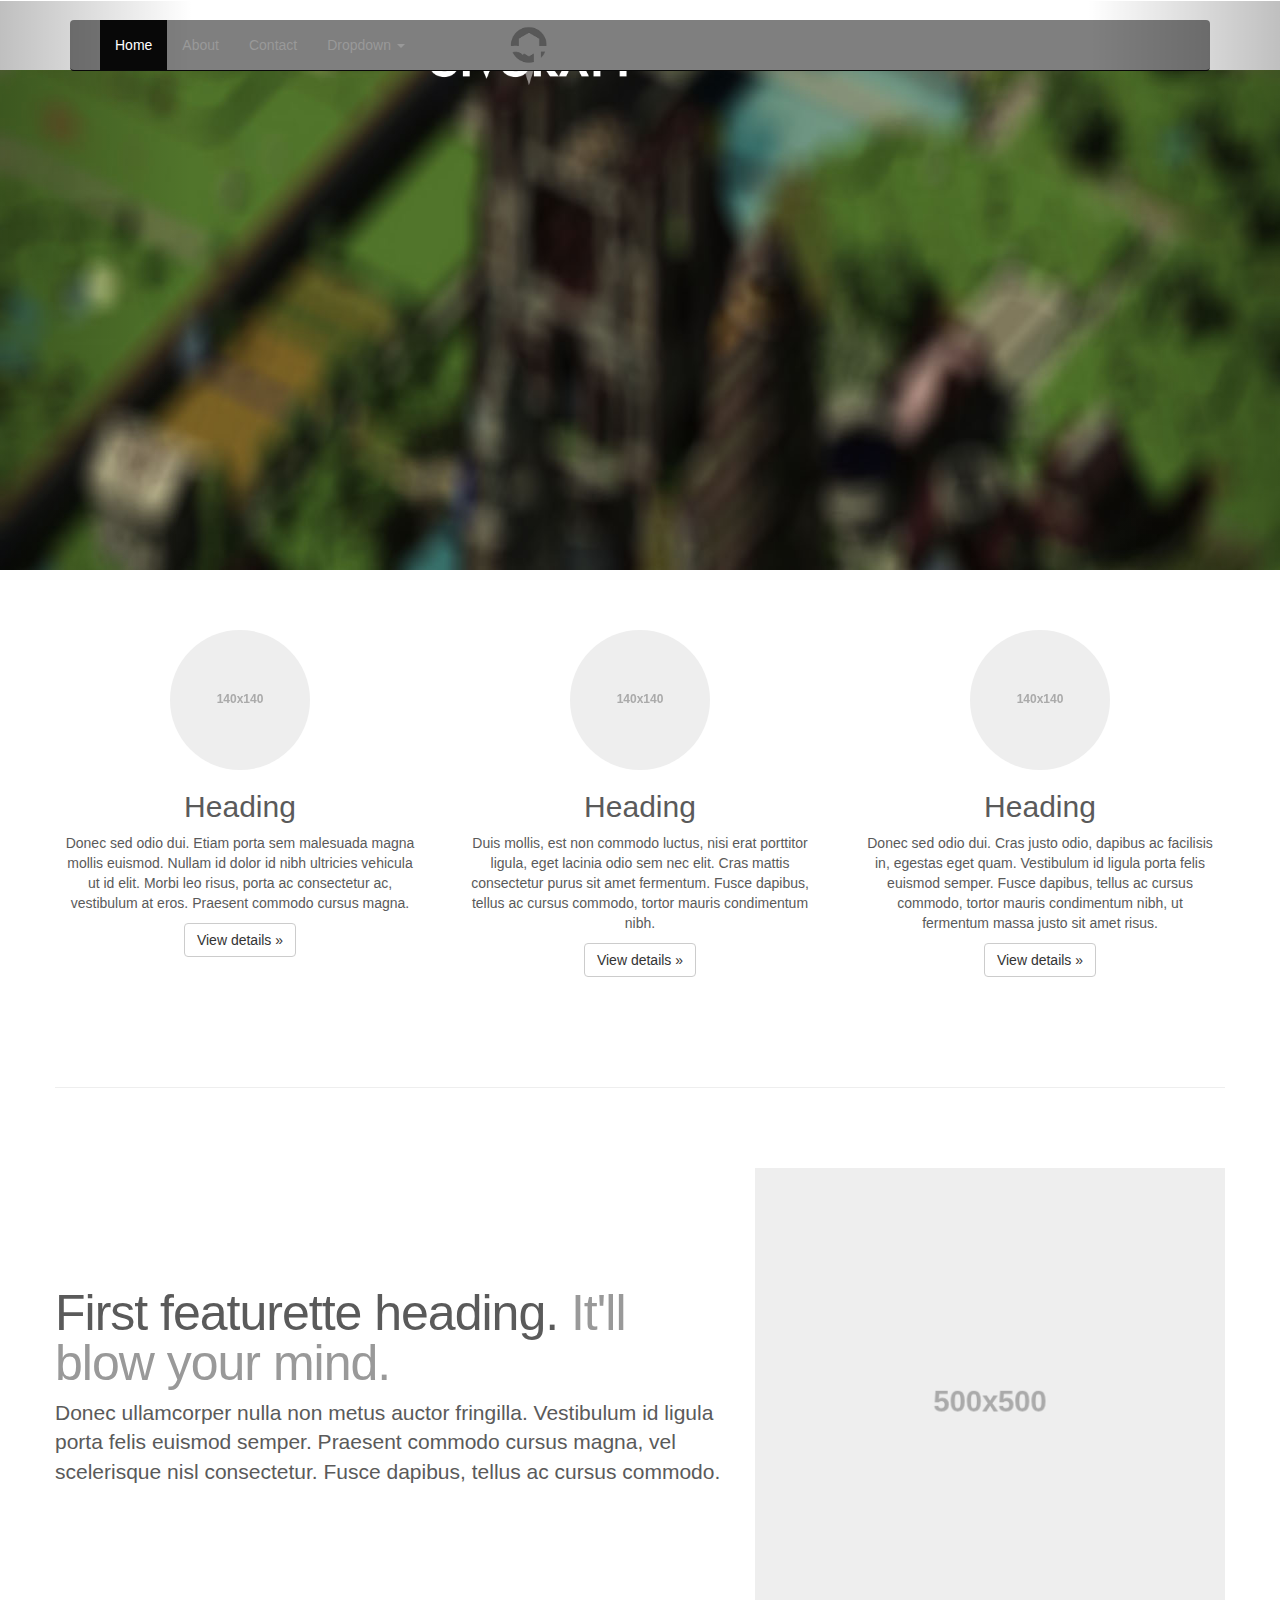
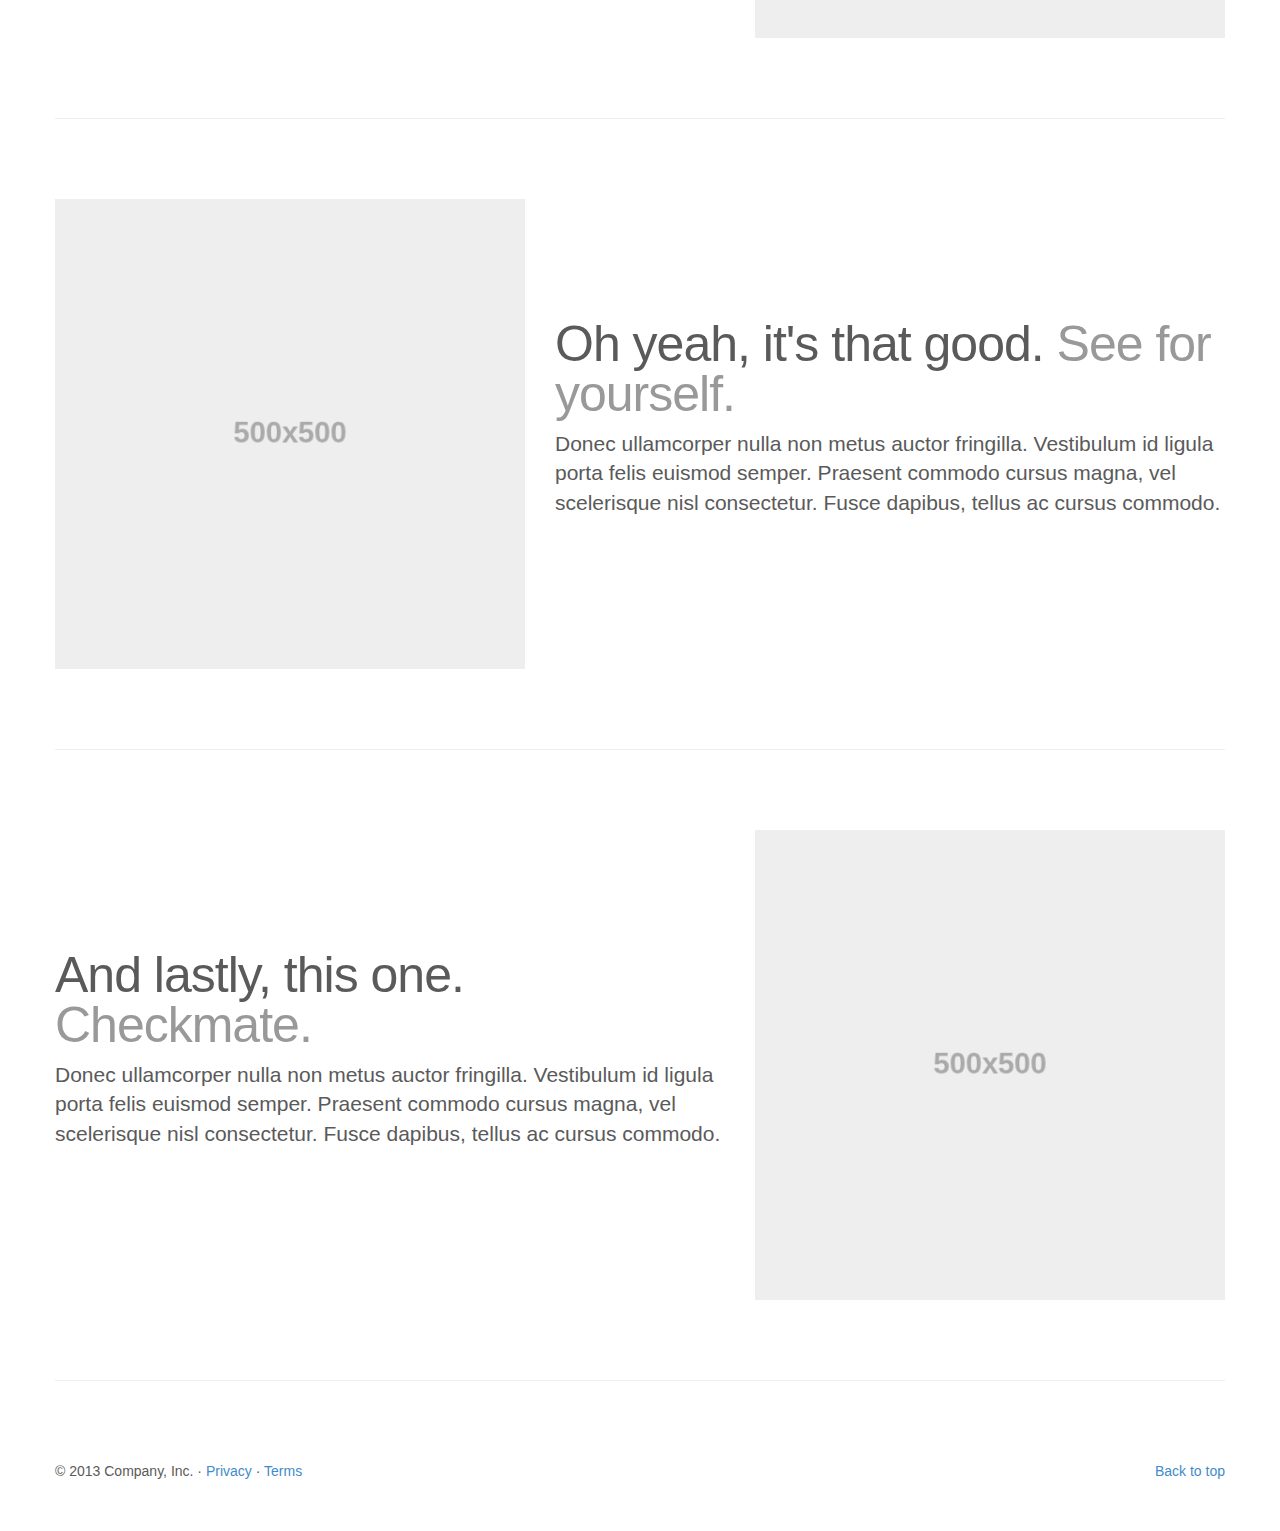
==== index.html @ 5a6cce64 "Design Not Complete Yet" ====
<!--
Designed by /u/sashimii, of Superfine Studios Inc.
Company Website: www.superfinestudios.co
Built using Twitter's Bootstrap: http://getbootstrap.com

Image Credits: /r/CivcraftRenders
	* Brimstone Aerial Shot, by /u/azirale
-->

<!DOCTYPE html>
<html lang="en">
  <head>
    <meta charset="utf-8">
    <meta name="viewport" content="width=device-width, initial-scale=1.0">
    <meta name="description" content="">
    <meta name="author" content="">
    <link rel="shortcut icon" href="assets/ico/favicon.png">

    <title>Carousel Template for Bootstrap</title>

    <!-- Bootstrap core CSS -->
    <link href="dist/css/bootstrap.css" rel="stylesheet">

    <!-- HTML5 shim and Respond.js IE8 support of HTML5 elements and media queries -->
    <!--[if lt IE 9]>
      <script src="../../assets/js/html5shiv.js"></script>
      <script src="../../assets/js/respond.min.js"></script>
    <![endif]-->
	
	<!-- Custom Carousel Interval --> 
	<script type="text/javascript">
	  $(document).ready(function() {
		$('.carousel').carousel({interval: 8000});
	  });
	</script>

    <!-- Custom styles for this template -->
    <link href="civcraft.css" rel="stylesheet">
  </head>
<!-- NAVBAR
================================================== -->
  <body>

	<div class="container">
		<div class="row-fluid">
			<div class="span8 offset5">
				<img src="assets/img/logo.png" class="civlogo"> </img>
			</div>
		</div>
	</div>

    <div class="navbar-wrapper">
      <div class="container">

        <div class="navbar navbar-inverse navbar-static-top">
          <div class="container">
            
			
			<!-- The Logo -->
			<div class="navbar-header">
              <button type="button" class="navbar-toggle" data-toggle="collapse" data-target=".navbar-collapse">
                <span class="icon-bar"></span>
                <span class="icon-bar"></span>
                <span class="icon-bar"></span>
              </button>
              
            </div>
			
			<!-- End Logo --> 
			
			
            <div class="navbar-collapse collapse">
              <ul class="nav navbar-nav">
                <li class="active"><a href="#">Home</a></li>
                <li><a href="#about">About</a></li>
                <li><a href="#contact">Contact</a></li>
                <li class="dropdown">
                  <a href="#" class="dropdown-toggle" data-toggle="dropdown">Dropdown <b class="caret"></b></a>
                  <ul class="dropdown-menu">
                    <li><a href="#">Action</a></li>
                    <li><a href="#">Another action</a></li>
                    <li><a href="#">Something else here</a></li>
                    <li class="divider"></li>
                    <li class="dropdown-header">Nav header</li>
                    <li><a href="#">Separated link</a></li>
                    <li><a href="#">One more separated link</a></li>
                  </ul>
                </li>
              </ul>
            </div>
          </div>
        </div>

      </div>
    </div>


    <!-- Carousel
    ================================================== -->
    <div id="myCarousel" class="carousel slide">
      <!-- Indicators 
      <ol class="carousel-indicators">
        <li data-target="#myCarousel" data-slide-to="0" class="active"></li>
        <li data-target="#myCarousel" data-slide-to="1"></li>
        <li data-target="#myCarousel" data-slide-to="2"></li>
      </ol>-->
      <div class="carousel-inner">
        <div class="item active">
          <img src="assets/img/render_1.jpg" alt="First slide" class="img-responsive">
          
        </div>
        <div class="item">
          <img src="assets/img/render_2.jpg"  alt="Second slide" class="img-responsive">
          <div class="container">
           
          </div>
        </div>
        <div class="item">
          <img src="assets/img/render_3.jpg" alt="Third slide" class="img-responsive">
          <div class="container">
            
          </div>
        </div>
      </div>

	  <a class="left carousel-control" href="#myCarousel" data-slide="prev"> <!-- <span class="glyphicon glyphicon-chevron-left"></span> --> </a>
      <a class="right carousel-control" href="#myCarousel" data-slide="next"> <!-- <span class="glyphicon glyphicon-chevron-right"></span> --> </a> 

    </div><!-- /.carousel -->



    <!-- Marketing messaging and featurettes
    ================================================== -->
    <!-- Wrap the rest of the page in another container to center all the content. -->

    <div class="container marketing">

      <!-- Three columns of text below the carousel -->
      <div class="row">
        <div class="col-lg-4">
          <img class="img-circle" src="data:image/png;base64," data-src="holder.js/140x140" alt="Generic placeholder image">
          <h2>Heading</h2>
          <p>Donec sed odio dui. Etiam porta sem malesuada magna mollis euismod. Nullam id dolor id nibh ultricies vehicula ut id elit. Morbi leo risus, porta ac consectetur ac, vestibulum at eros. Praesent commodo cursus magna.</p>
          <p><a class="btn btn-default" href="#">View details &raquo;</a></p>
        </div><!-- /.col-lg-4 -->
        <div class="col-lg-4">
          <img class="img-circle" src="data:image/png;base64," data-src="holder.js/140x140" alt="Generic placeholder image">
          <h2>Heading</h2>
          <p>Duis mollis, est non commodo luctus, nisi erat porttitor ligula, eget lacinia odio sem nec elit. Cras mattis consectetur purus sit amet fermentum. Fusce dapibus, tellus ac cursus commodo, tortor mauris condimentum nibh.</p>
          <p><a class="btn btn-default" href="#">View details &raquo;</a></p>
        </div><!-- /.col-lg-4 -->
        <div class="col-lg-4">
          <img class="img-circle" src="data:image/png;base64," data-src="holder.js/140x140" alt="Generic placeholder image">
          <h2>Heading</h2>
          <p>Donec sed odio dui. Cras justo odio, dapibus ac facilisis in, egestas eget quam. Vestibulum id ligula porta felis euismod semper. Fusce dapibus, tellus ac cursus commodo, tortor mauris condimentum nibh, ut fermentum massa justo sit amet risus.</p>
          <p><a class="btn btn-default" href="#">View details &raquo;</a></p>
        </div><!-- /.col-lg-4 -->
      </div><!-- /.row -->


      <!-- START THE FEATURETTES -->

      <hr class="featurette-divider">

      <div class="row featurette">
        <div class="col-md-7">
          <h2 class="featurette-heading">First featurette heading. <span class="text-muted">It'll blow your mind.</span></h2>
          <p class="lead">Donec ullamcorper nulla non metus auctor fringilla. Vestibulum id ligula porta felis euismod semper. Praesent commodo cursus magna, vel scelerisque nisl consectetur. Fusce dapibus, tellus ac cursus commodo.</p>
        </div>
        <div class="col-md-5">
          <img class="featurette-image img-responsive" src="data:image/png;base64," data-src="holder.js/500x500/auto" alt="Generic placeholder image">
        </div>
      </div>

      <hr class="featurette-divider">

      <div class="row featurette">
        <div class="col-md-5">
          <img class="featurette-image img-responsive" src="data:image/png;base64," data-src="holder.js/500x500/auto" alt="Generic placeholder image">
        </div>
        <div class="col-md-7">
          <h2 class="featurette-heading">Oh yeah, it's that good. <span class="text-muted">See for yourself.</span></h2>
          <p class="lead">Donec ullamcorper nulla non metus auctor fringilla. Vestibulum id ligula porta felis euismod semper. Praesent commodo cursus magna, vel scelerisque nisl consectetur. Fusce dapibus, tellus ac cursus commodo.</p>
        </div>
      </div>

      <hr class="featurette-divider">

      <div class="row featurette">
        <div class="col-md-7">
          <h2 class="featurette-heading">And lastly, this one. <span class="text-muted">Checkmate.</span></h2>
          <p class="lead">Donec ullamcorper nulla non metus auctor fringilla. Vestibulum id ligula porta felis euismod semper. Praesent commodo cursus magna, vel scelerisque nisl consectetur. Fusce dapibus, tellus ac cursus commodo.</p>
        </div>
        <div class="col-md-5">
          <img class="featurette-image img-responsive" src="data:image/png;base64," data-src="holder.js/500x500/auto" alt="Generic placeholder image">
        </div>
      </div>

      <hr class="featurette-divider">

      <!-- /END THE FEATURETTES -->


      <!-- FOOTER -->
      <footer>
        <p class="pull-right"><a href="#">Back to top</a></p>
        <p>&copy; 2013 Company, Inc. &middot; <a href="#">Privacy</a> &middot; <a href="#">Terms</a></p>
      </footer>

    </div><!-- /.container -->


    <!-- Bootstrap core JavaScript
    ================================================== -->
    <!-- Placed at the end of the document so the pages load faster -->
    <script src="assets/js/jquery.js"></script>
    <script src="dist/js/bootstrap.min.js"></script>
    <script src="assets/js/holder.js"></script>
  </body>
</html>
---- civcraft.css ----
/* 
Based on carousel.css. Can be found under /examples/carousel/carousel.css

*/

/* GLOBAL STYLES
-------------------------------------------------- */
/* Padding below the footer and lighter body text */

body {
  padding-bottom: 40px;
  color: #5a5a5a;
}

.static-img {
no-repeat fixed center center

}

/* CUSTOMIZE THE NAVBAR
-------------------------------------------------- */

/* Special class on .container surrounding .navbar, used for positioning it into place. */
.navbar-wrapper {
  position: relative;
  z-index: 15;
}

/*CivCraft Custom Classes
==========================
Place All Custom Classes in this section
*/


.navbar, .navbar-inverse, .navbar-static-top {
	background-color: rgba(0,0,0,0.5);

}

/* Defines logo and positioning per screen size */

.civlogo {
position: absolute;
z-index: 5;
margin:0 auto;
left:23%;
width: auto;
height: 90px;

}

@media (min-width: 768px) {


}

@media (min-width: 992px) {

}


/* CUSTOMIZE THE CAROUSEL
-------------------------------------------------- */

/* Carousel base class */
.carousel {
  margin-bottom: 60px;

  /* Negative margin to pull up carousel. 90px is roughly margins and height of navbar. */
  margin-top: -90px;
}
/* Since positioning the image, we need to help out the caption */
.carousel-caption {
  z-index: 10;
}

/* Declare heights because of positioning of img element */
.carousel .item {
  height: 200px;
  width: 100%;
  background-color: #777;
}
.carousel-inner > .item > img {
  position: absolute;
  top: 0;
  left: 0;
  min-width: 100%;
  height: 200px;
}

/* Fade Effect */

.carousel .item {
    -webkit-transition: opacity 1s;
    -moz-transition: opacity 1s;
    -ms-transition: opacity 1s;
    -o-transition: opacity 1s;
    transition: opacity 1s;
}
.carousel .active.left, .carousel .active.right {
    left:0;
    opacity:0;
    z-index:2;
}
.carousel .next, .carousel .prev {
    left:0;
    opacity:1;
    z-index:1;
}





/* MARKETING CONTENT
-------------------------------------------------- */

/* Pad the edges of the mobile views a bit */
.marketing {
  padding-left: 15px;
  padding-right: 15px;
}

/* Center align the text within the three columns below the carousel */
.marketing .col-lg-4 {
  text-align: center;
  margin-bottom: 20px;
}
.marketing h2 {
  font-weight: normal;
}
.marketing .col-lg-4 p {
  margin-left: 10px;
  margin-right: 10px;
}


/* Featurettes
------------------------- */

.featurette-divider {
  margin: 80px 0; /* Space out the Bootstrap <hr> more */
}

/* Thin out the marketing headings */
.featurette-heading {
  font-weight: 300;
  line-height: 1;
  letter-spacing: -1px;
}



/* RESPONSIVE CSS
-------------------------------------------------- */

@media (min-width: 768px) {

  /* Remove the edge padding needed for mobile */
  .marketing {
    padding-left: 0;
    padding-right: 0;
  }

  /* Navbar positioning foo */
  .navbar-wrapper {
    margin-top: 20px;
  }
  /* The navbar becomes detached from the top, so we round the corners */
  .navbar-wrapper .navbar {
    border-radius: 4px;
  }

  /* Bump up size of carousel content */
  .carousel-caption p {
    margin-bottom: 20px;
    font-size: 21px;
    line-height: 1.4;
  }

  .featurette-heading {
    font-size: 50px;
  }
  
  .carousel .item {
  height: 300px;
  width: 100%;
  background-color: #777;
}
.carousel-inner > .item > img {
  position: absolute;
  top: 0;
  left: 0;
  min-width: 100%;
  height: 300px;
}

	.civlogo {
	position: absolute;
	z-index: 5;
	margin:0 auto;
	left:33.33333%;
	}

}

@media (min-width: 992px) {
  .featurette-heading {
    margin-top: 120px;
  }
    .carousel .item {
  height: 500px;
  width: 100%;
  background-color: #777;
}
.carousel-inner > .item > img {
  position: absolute;
  top: 0;
  left: 0;
  min-width: 100%;
  height: 500px;
}

	.civlogo {
	position: absolute;
	z-index: 5;
	margin:0 auto;
	left:33.33333%;
	}

}
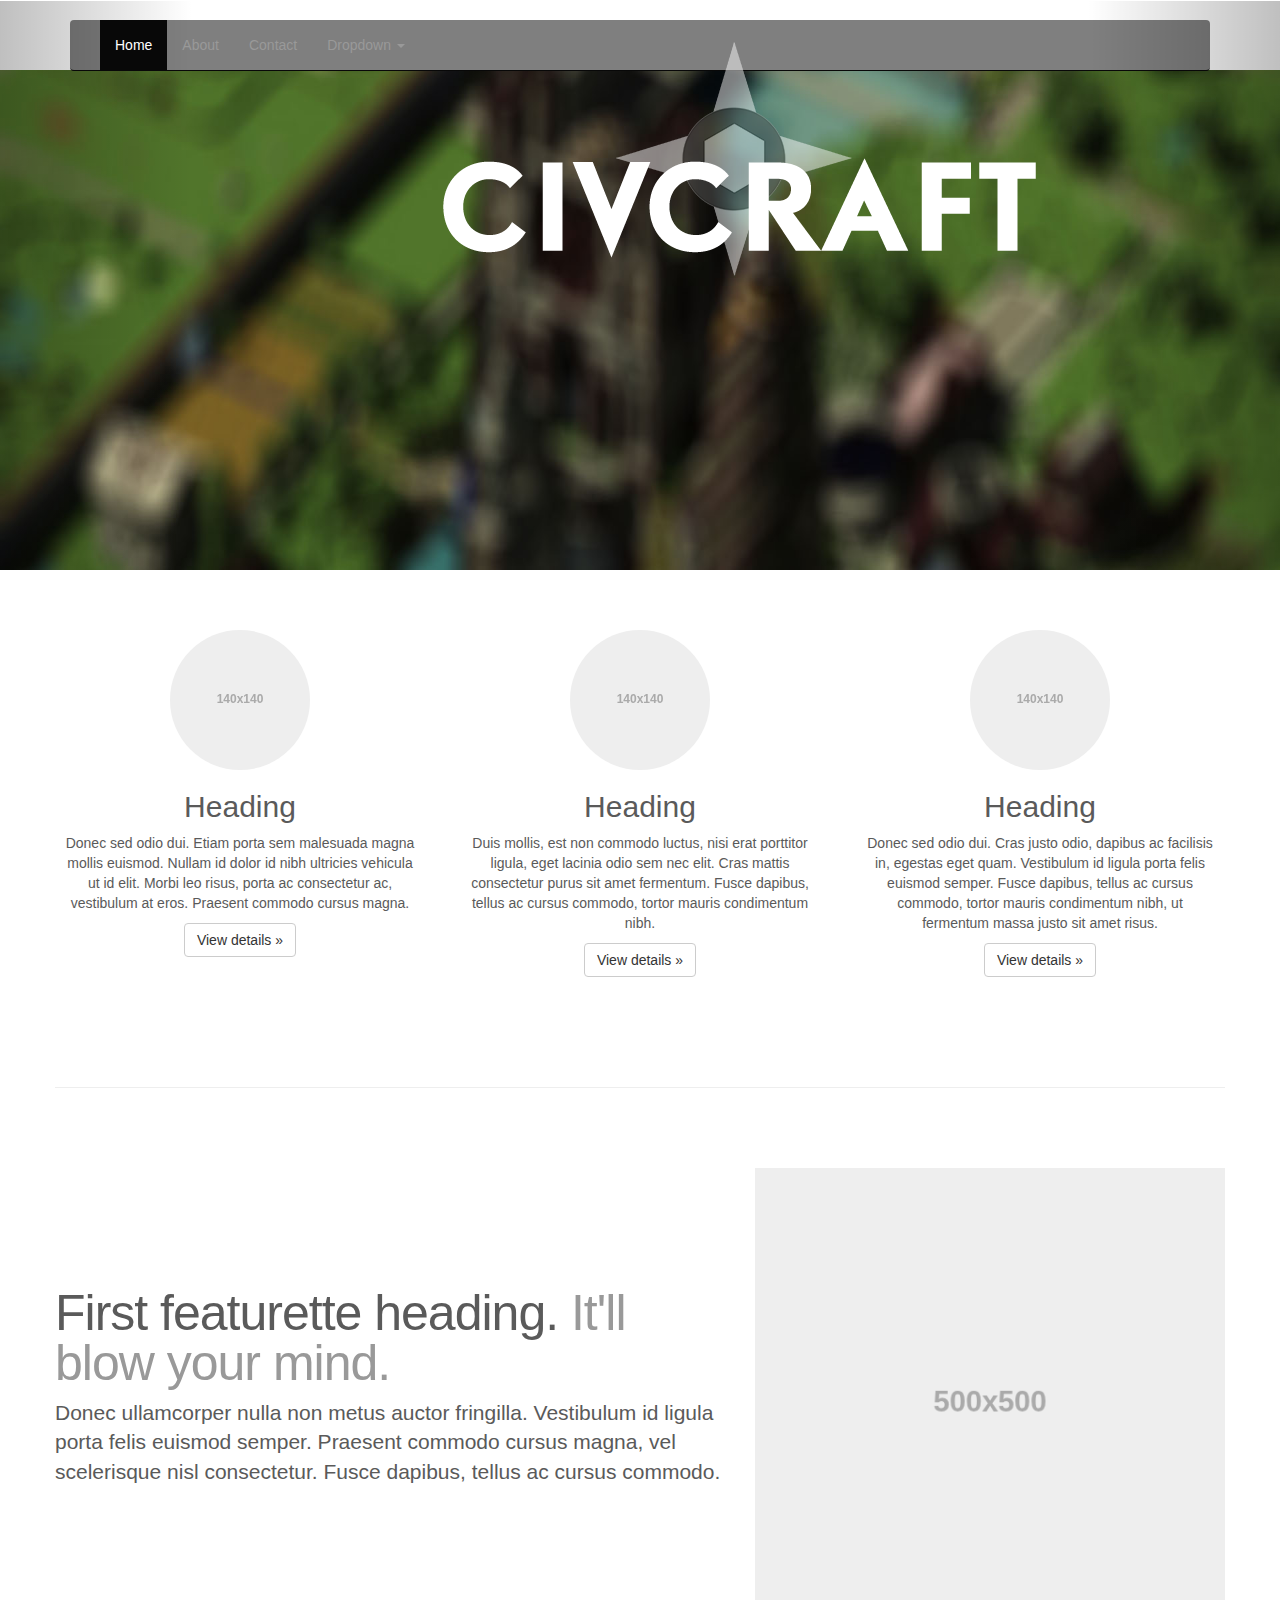
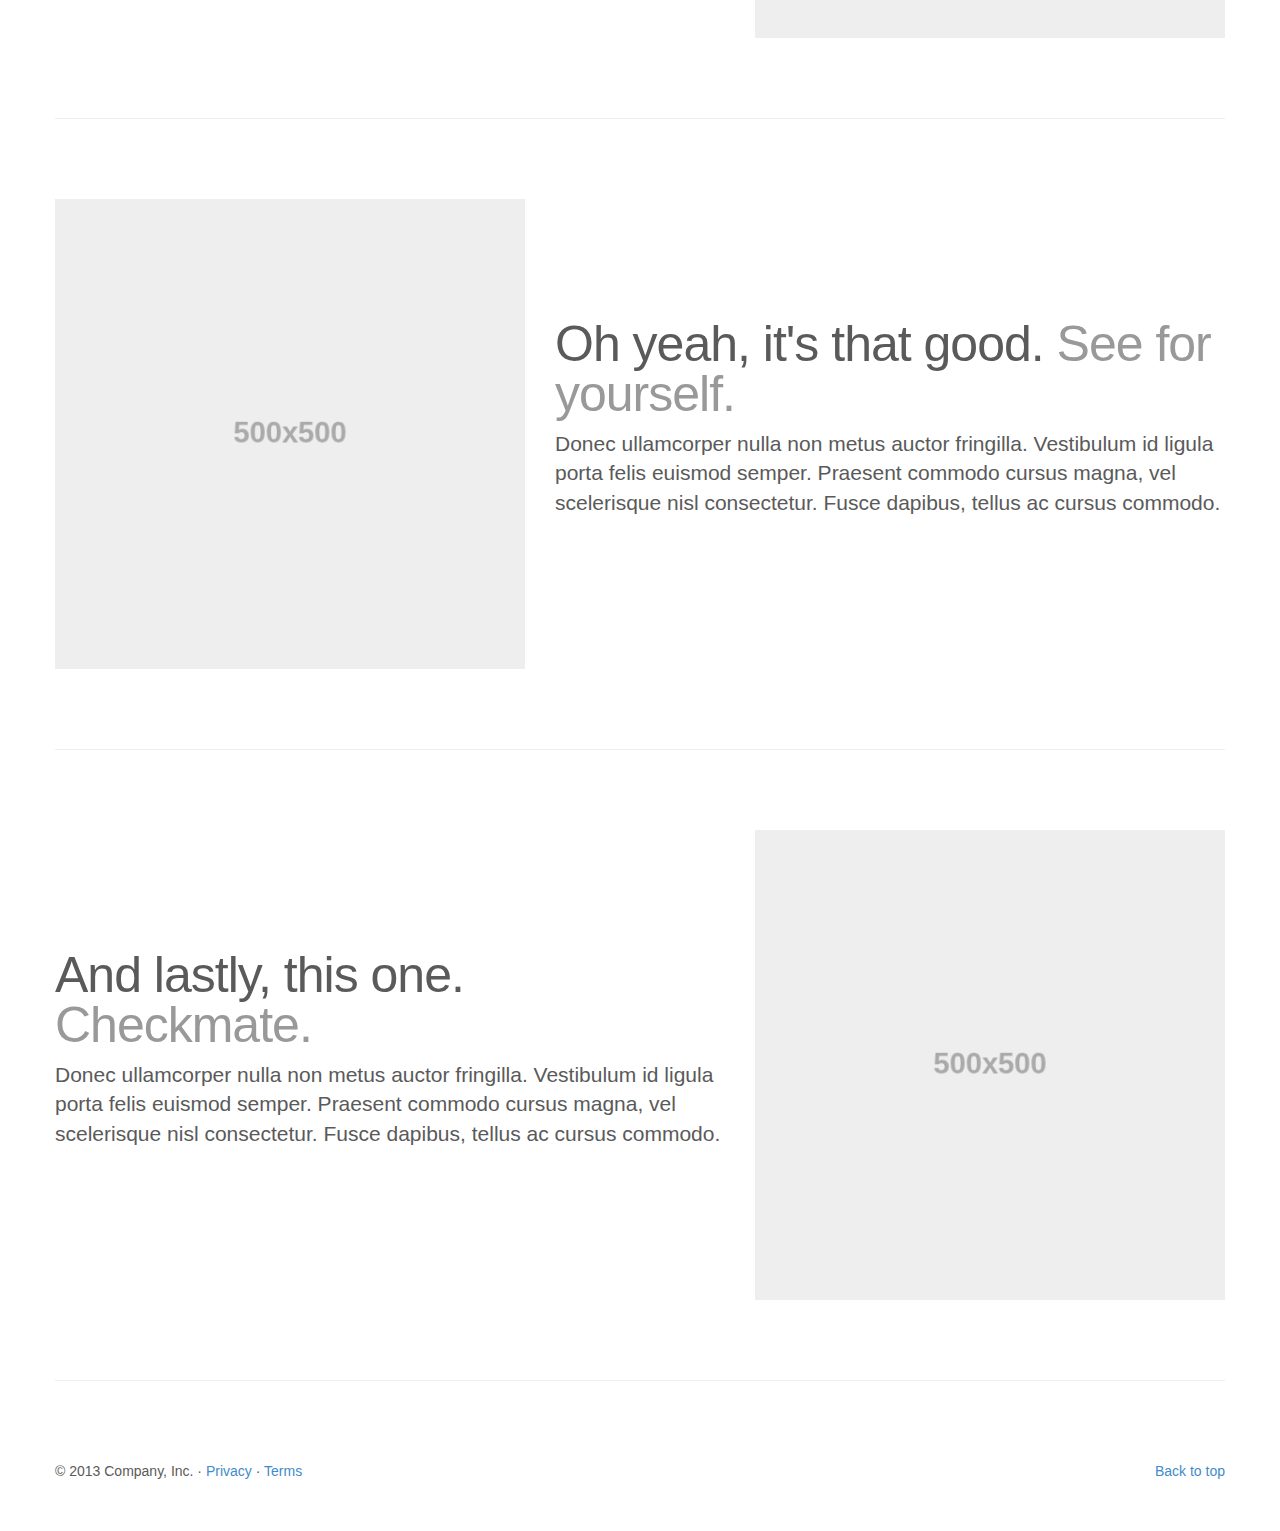
==== commit 32c2edef: "Making sure logo remains responsive to display" ====
--- a/index.html
+++ b/index.html
@@ -33,6 +33,48 @@
 		$('.carousel').carousel({interval: 8000});
 	  });
 	</script>
+	
+	<!-- 
+	Script for Logo/Carousel Overlay Responsiveness
+	=== THANKS TO LUKE SCHREUR for this beauty: http://www.lukeschreur.com/posts/custom-responsive-bootstrap-carousel ====
+	-->
+	<script type="text/javascript">
+		function onResize() {
+		   var slide = {
+			  width: 708,
+			  height: 444
+		   }
+		 
+		   var original = {
+			  width: 780,
+			  height: 721,
+		   }
+		 
+		   var current = {
+			  width: $(".carousel img.display").width(),
+			  height: $(".carousel img.display").height()
+		   } 
+		 
+		   var s = 100 / original.width * current.width;
+		 
+		   $(".carousel-inner .item").each( function() {
+			  $(this).width( slide.width / 100 * s );
+			  $(this).height( slide.height / 100 * s );
+		 
+			  $(this).css('margin-top', 37 / 100 * s);
+			  $(this).css('margin-left', 38 / 100 * s);
+		   } );
+		 
+		   $(".carousel").css("min-height", current.height);
+			  $(".carousel-inner").css("height", current.height);
+		   }
+		}
+		 
+		$(document).ready( function() {
+		   $(window).resize( onResize );
+		}
+	
+	</script>
 
     <!-- Custom styles for this template -->
     <link href="civcraft.css" rel="stylesheet">
@@ -40,14 +82,16 @@
 <!-- NAVBAR
 ================================================== -->
   <body>
-
+<!--
 	<div class="container">
 		<div class="row-fluid">
 			<div class="span8 offset5">
 				<img src="assets/img/logo.png" class="civlogo"> </img>
 			</div>
 		</div>
-	</div>
+	</div>-->
+
+
 
     <div class="navbar-wrapper">
       <div class="container">
@@ -98,6 +142,7 @@
     <!-- Carousel
     ================================================== -->
     <div id="myCarousel" class="carousel slide">
+		<img src="assets/img/logo.png" class="layer display civlogo" />
       <!-- Indicators 
       <ol class="carousel-indicators">
         <li data-target="#myCarousel" data-slide-to="0" class="active"></li>
@@ -106,29 +151,27 @@
       </ol>-->
       <div class="carousel-inner">
         <div class="item active">
-          <img src="assets/img/render_1.jpg" alt="First slide" class="img-responsive">
+          <img src="assets/img/render_1.jpg" alt="First slide" class="img-responsive"> 
           
         </div>
         <div class="item">
           <img src="assets/img/render_2.jpg"  alt="Second slide" class="img-responsive">
-          <div class="container">
-           
-          </div>
+
         </div>
         <div class="item">
-          <img src="assets/img/render_3.jpg" alt="Third slide" class="img-responsive">
-          <div class="container">
-            
-          </div>
+          <img src="assets/img/render_3.jpg" alt="Third slide" class="img-responsive"> 
+
         </div>
       </div>
 
 	  <a class="left carousel-control" href="#myCarousel" data-slide="prev"> <!-- <span class="glyphicon glyphicon-chevron-left"></span> --> </a>
       <a class="right carousel-control" href="#myCarousel" data-slide="next"> <!-- <span class="glyphicon glyphicon-chevron-right"></span> --> </a> 
 
-    </div><!-- /.carousel -->
-
-
+    </div><!-- /.carousel 
+
+	<div class="civbox">
+		<span> </span>
+	</div>	-->
 
     <!-- Marketing messaging and featurettes
     ================================================== -->
--- a/civcraft.css
+++ b/civcraft.css
@@ -12,10 +12,6 @@
   color: #5a5a5a;
 }
 
-.static-img {
-no-repeat fixed center center
-
-}
 
 /* CUSTOMIZE THE NAVBAR
 -------------------------------------------------- */
@@ -39,23 +35,49 @@
 
 /* Defines logo and positioning per screen size */
 
-.civlogo {
-position: absolute;
-z-index: 5;
-margin:0 auto;
-left:23%;
-width: auto;
-height: 90px;
-
+
+.civbox span{
+
+  display: block;
+  position: absolute;
+  top: 25px;
+  left: 0;
+  bottom: 0;
+  right: 0;
+  z-index: 5;
+  background: url(assets/img/logo.png) no-repeat center top;
+  background-size: auto 100px;
 }
 
 @media (min-width: 768px) {
-
+.civbox span{
+
+  display: block;
+  position: absolute;
+  top: 50px;
+  left: 0;
+  bottom: 0;
+  right: 0;
+  z-index: 5;
+  background: url(assets/img/logo.png) no-repeat center top;
+  background-size: auto 150px;
+}
 
 }
 
 @media (min-width: 992px) {
-
+.civbox span{
+
+  display: block;
+  position: absolute;
+  top: 75px;
+  left: 0;
+  bottom: 0;
+  right: 0;
+  z-index: 5;
+  background: url(assets/img/logo.png) no-repeat center top;
+  background-size: auto auto;
+}
 }
 
 
@@ -109,6 +131,52 @@
 }
 
 
+/* Logo Overlay */
+
+.carousel {
+   min-height: 200px;
+}
+.carousel .layer {
+   position: absolute;
+}
+.carousel .civlogo {
+   z-index: 1000;
+   height: 90px;
+   width: auto;
+}
+
+@media (min-width: 768px)
+{
+	.carousel {
+	   min-height: 300px;
+	}
+	.carousel .layer {
+	   position: absolute;
+	}
+	.carousel .civlogo {
+	   z-index: 1000;
+	   height: 150px;
+	   width: auto;
+	}
+}
+
+@media (min-width: 992px)
+{
+	.carousel {
+	   min-height: 500px;
+	}
+	.carousel .layer {
+	   position: absolute;
+	}
+	.carousel .civlogo {
+	   z-index: 1000;
+	   height: auto;
+	   width: auto;
+	}
+}
+
+
+
 
 
 
@@ -222,12 +290,15 @@
 }
 
 	.civlogo {
-	position: absolute;
+	position: fixed;
 	z-index: 5;
 	margin:0 auto;
-	left:33.33333%;
-	}
-
-}
-
-
+	left: 34.3%;
+	top: 5%;
+	height: 261px;
+	width: auto;
+	}
+
+}
+
+
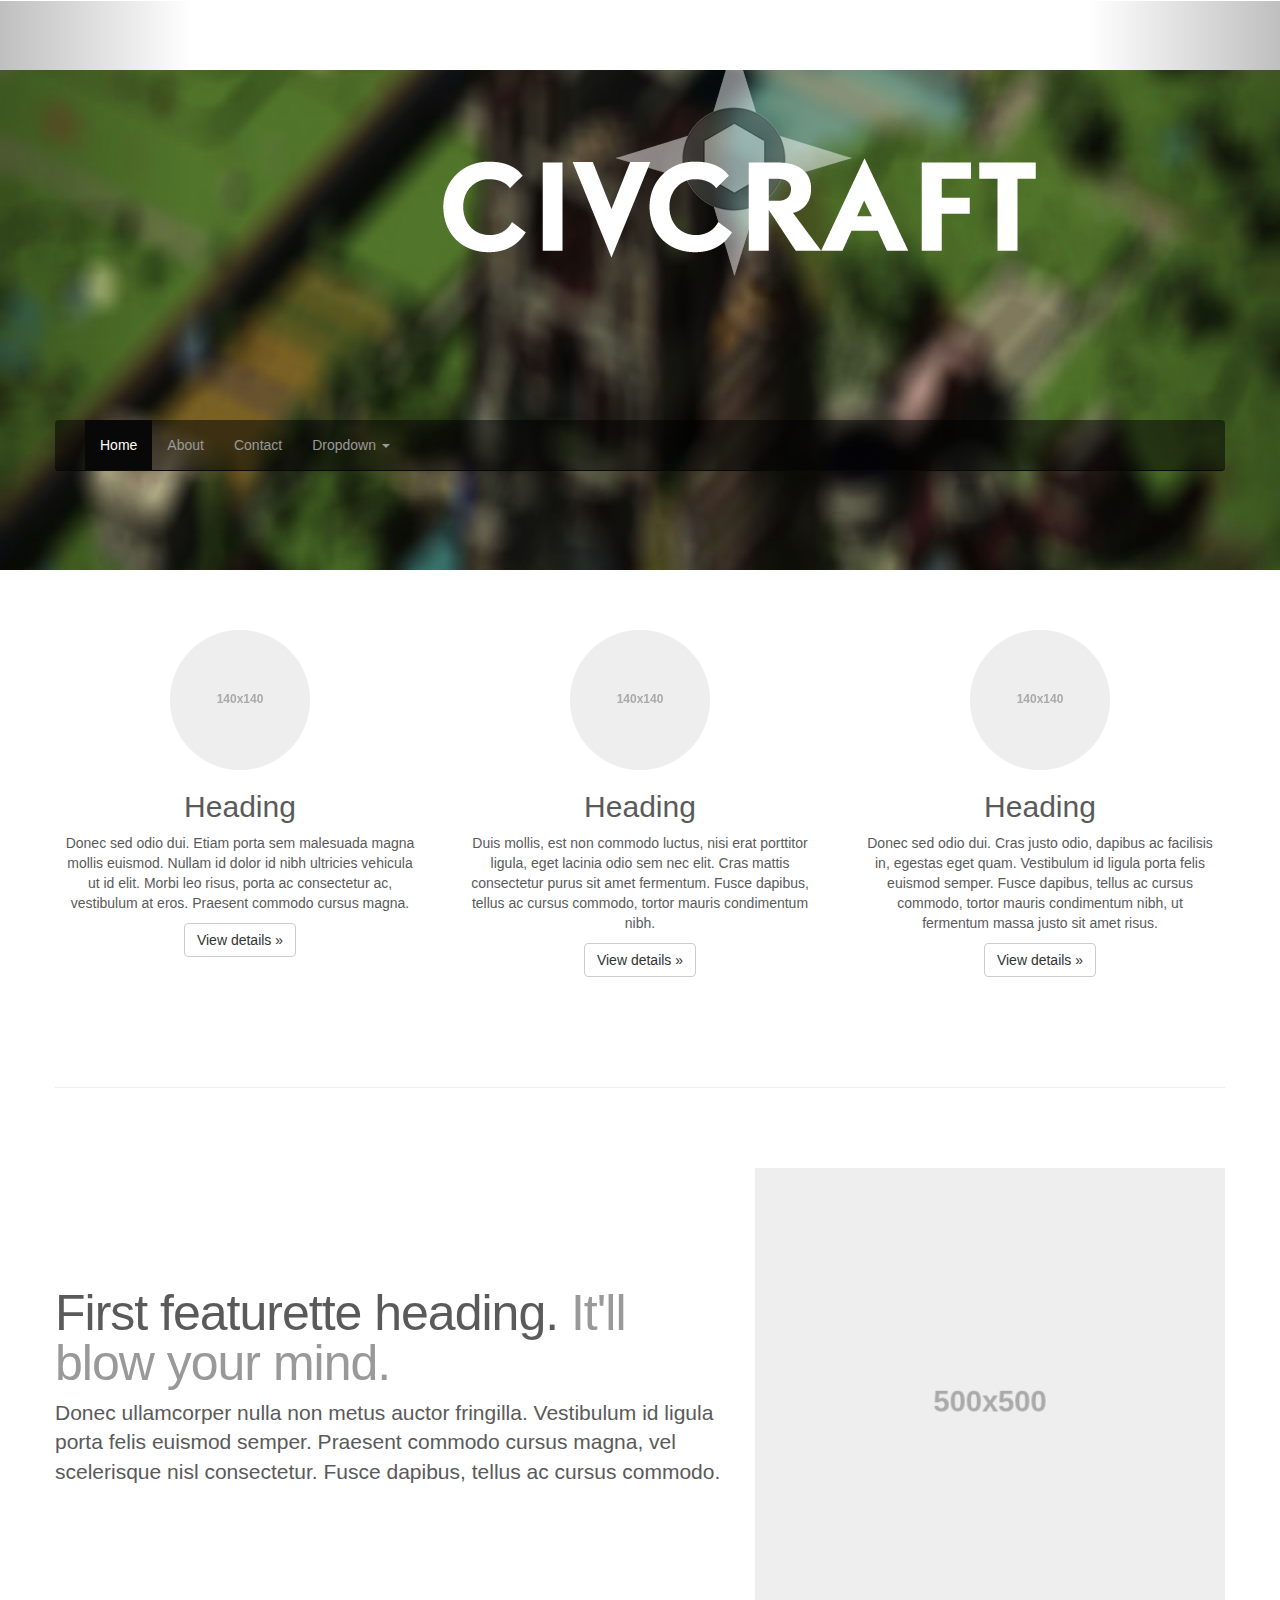
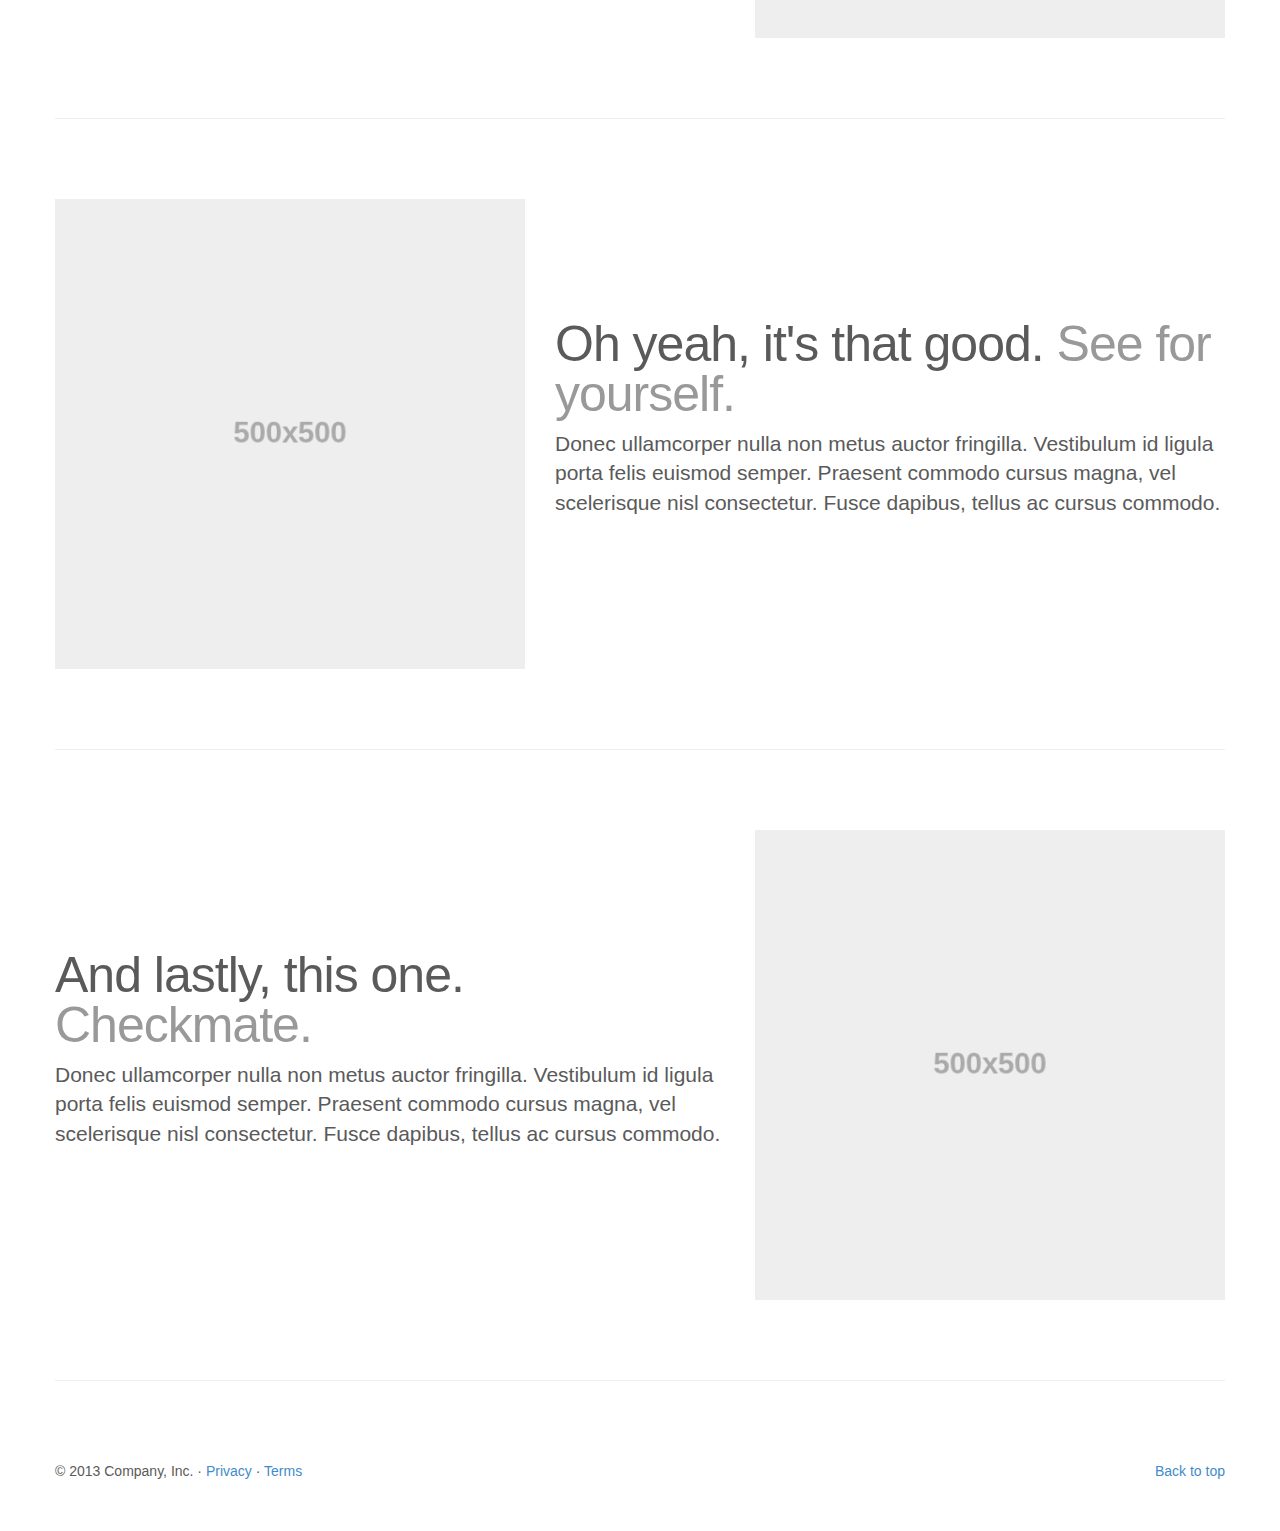
==== commit 341cf341: "Added Extra Picture to Carousel" ====
--- a/index.html
+++ b/index.html
@@ -34,6 +34,7 @@
 	  });
 	</script>
 	
+
 	<!-- 
 	Script for Logo/Carousel Overlay Responsiveness
 	=== THANKS TO LUKE SCHREUR for this beauty: http://www.lukeschreur.com/posts/custom-responsive-bootstrap-carousel ====
@@ -82,6 +83,8 @@
 <!-- NAVBAR
 ================================================== -->
   <body>
+  
+  
 <!--
 	<div class="container">
 		<div class="row-fluid">
@@ -95,46 +98,49 @@
 
     <div class="navbar-wrapper">
       <div class="container">
-
-        <div class="navbar navbar-inverse navbar-static-top">
-          <div class="container">
-            
+		<div class="row">
+			<div class="span4 offset3">
 			
-			<!-- The Logo -->
-			<div class="navbar-header">
-              <button type="button" class="navbar-toggle" data-toggle="collapse" data-target=".navbar-collapse">
-                <span class="icon-bar"></span>
-                <span class="icon-bar"></span>
-                <span class="icon-bar"></span>
-              </button>
-              
-            </div>
-			
-			<!-- End Logo --> 
-			
-			
-            <div class="navbar-collapse collapse">
-              <ul class="nav navbar-nav">
-                <li class="active"><a href="#">Home</a></li>
-                <li><a href="#about">About</a></li>
-                <li><a href="#contact">Contact</a></li>
-                <li class="dropdown">
-                  <a href="#" class="dropdown-toggle" data-toggle="dropdown">Dropdown <b class="caret"></b></a>
-                  <ul class="dropdown-menu">
-                    <li><a href="#">Action</a></li>
-                    <li><a href="#">Another action</a></li>
-                    <li><a href="#">Something else here</a></li>
-                    <li class="divider"></li>
-                    <li class="dropdown-header">Nav header</li>
-                    <li><a href="#">Separated link</a></li>
-                    <li><a href="#">One more separated link</a></li>
-                  </ul>
-                </li>
-              </ul>
-            </div>
-          </div>
-        </div>
-
+				<div class="navbar navbar-inverse navbar-static-top">
+				  <div class="container">
+					
+					
+					<!-- The Logo -->
+					<div class="navbar-header">
+					  <button type="button" class="navbar-toggle" data-toggle="collapse" data-target=".navbar-collapse">
+						<span class="icon-bar"></span>
+						<span class="icon-bar"></span>
+						<span class="icon-bar"></span>
+					  </button>
+					  
+					</div>
+					
+					<!-- End Logo --> 
+					
+					
+					<div class="navbar-collapse collapse">
+					  <ul class="nav navbar-nav">
+						<li class="active"><a href="#">Home</a></li>
+						<li><a href="#about">About</a></li>
+						<li><a href="#contact">Contact</a></li>
+						<li class="dropdown">
+						  <a href="#" class="dropdown-toggle" data-toggle="dropdown">Dropdown <b class="caret"></b></a>
+						  <ul class="dropdown-menu">
+							<li><a href="#">Action</a></li>
+							<li><a href="#">Another action</a></li>
+							<li><a href="#">Something else here</a></li>
+							<li class="divider"></li>
+							<li class="dropdown-header">Nav header</li>
+							<li><a href="#">Separated link</a></li>
+							<li><a href="#">One more separated link</a></li>
+						  </ul>
+						</li>
+					  </ul>
+					</div>
+				  </div>
+				</div>
+			</div>
+		</div>
       </div>
     </div>
 
@@ -160,6 +166,11 @@
         </div>
         <div class="item">
           <img src="assets/img/render_3.jpg" alt="Third slide" class="img-responsive"> 
+
+        </div>
+		
+		<div class="item">
+          <img src="assets/img/render_4.jpg" alt="Third slide" class="img-responsive"> 
 
         </div>
       </div>
--- a/civcraft.css
+++ b/civcraft.css
@@ -143,6 +143,7 @@
    z-index: 1000;
    height: 90px;
    width: auto;
+   
 }
 
 @media (min-width: 768px)
@@ -172,6 +173,11 @@
 	   z-index: 1000;
 	   height: auto;
 	   width: auto;
+    -webkit-transition: opacity ease-in 1s;
+    -moz-transition: opacity ease-in 1s;
+    -ms-transition: opacity ease-in 1s;
+    -o-transition: opacity ease-in 1s;
+    transition: opacity ease-in 1s;
 	}
 }
 
@@ -233,10 +239,13 @@
   /* Navbar positioning foo */
   .navbar-wrapper {
     margin-top: 20px;
+	top:400px;
+	
   }
   /* The navbar becomes detached from the top, so we round the corners */
   .navbar-wrapper .navbar {
     border-radius: 4px;
+
   }
 
   /* Bump up size of carousel content */
